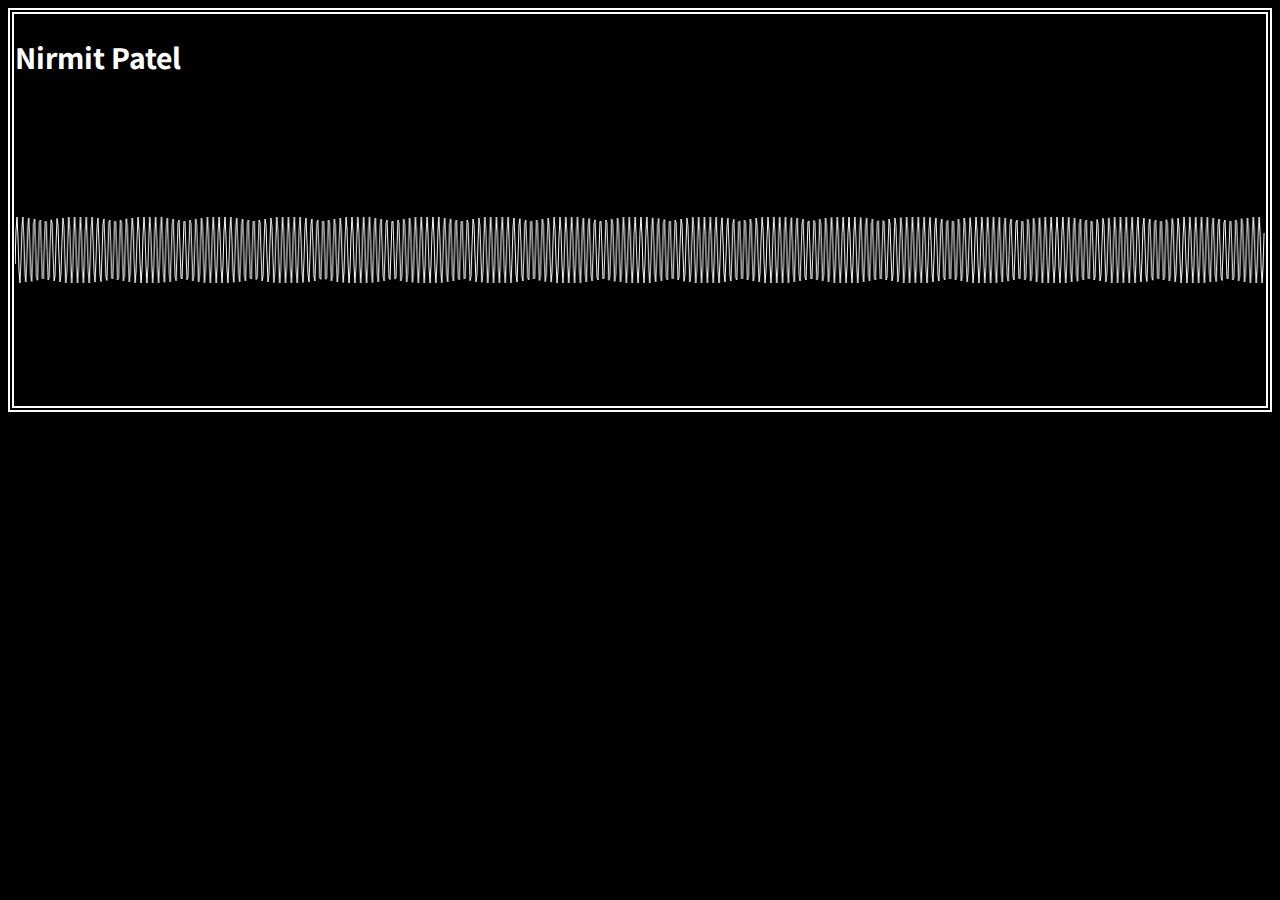
==== index.html @ 1968f7ae "Add files via upload" ====
<!DOCTYPE html>
<html lang="en">
<head>
    <link rel="preconnect" href="https://fonts.googleapis.com">
    <link rel="preconnect" href="https://fonts.gstatic.com" crossorigin>
    <link href="https://fonts.googleapis.com/css2?family=Assistant:wght@500&display=swap" rel="stylesheet">

    <meta charset="UTF-8">
    <meta name="viewport" content="width=device-width, initial-scale=1.0">
    <title>Document</title>

    <link rel="stylesheet" href="index.css">
</head>
<body>
    <table>
        <tr>
            <td>
                <h1>Nirmit Patel</h1>
                <canvas id="canvas"></canvas>
            </td>
        </tr>
    </table>

    <script type="text/javascript" src="index.js"></script>

</body>
</html>
---- index.css ----
body {
    background-color: black;
    font-family: 'Assistant', sans-serif;
}


#canvas {
    width: 100%;
    height: 300px;
    margin-top: 0px;
    background-color: transparent;
}   


table, td, tr {
    border: solid white 2px;
    width: 100%;
}

h1 {
    color: white;
}
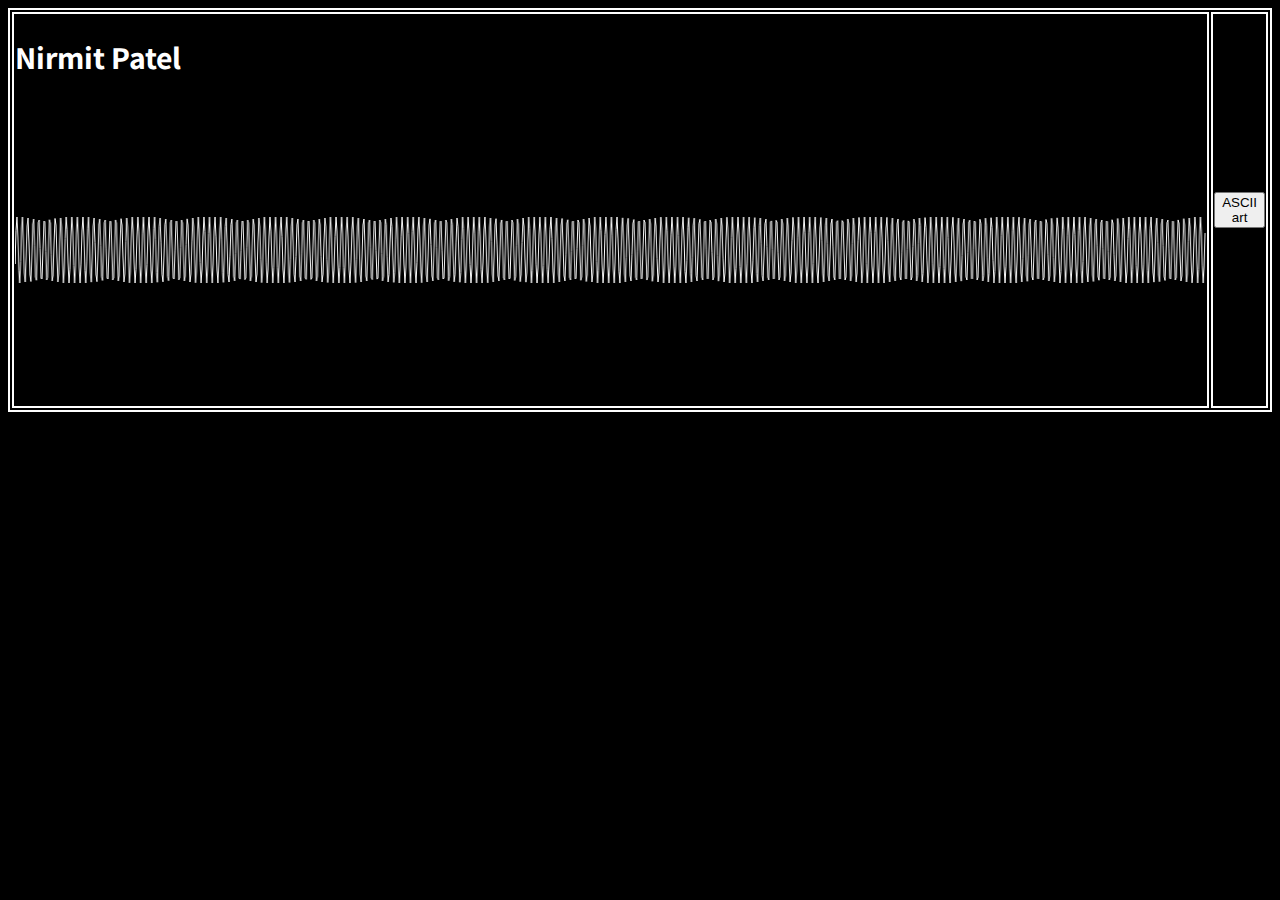
==== commit c6b3379d: "Add files via upload" ====
--- a/index.html
+++ b/index.html
@@ -18,6 +18,9 @@
                 <h1>Nirmit Patel</h1>
                 <canvas id="canvas"></canvas>
             </td>
+            <td>
+                <a href="img to ascii/index.html"><button>ASCII art</button></a>
+            </td>
         </tr>
     </table>
 
--- a/index.css
+++ b/index.css
@@ -2,7 +2,6 @@
     background-color: black;
     font-family: 'Assistant', sans-serif;
 }
-
 
 #canvas {
     width: 100%;
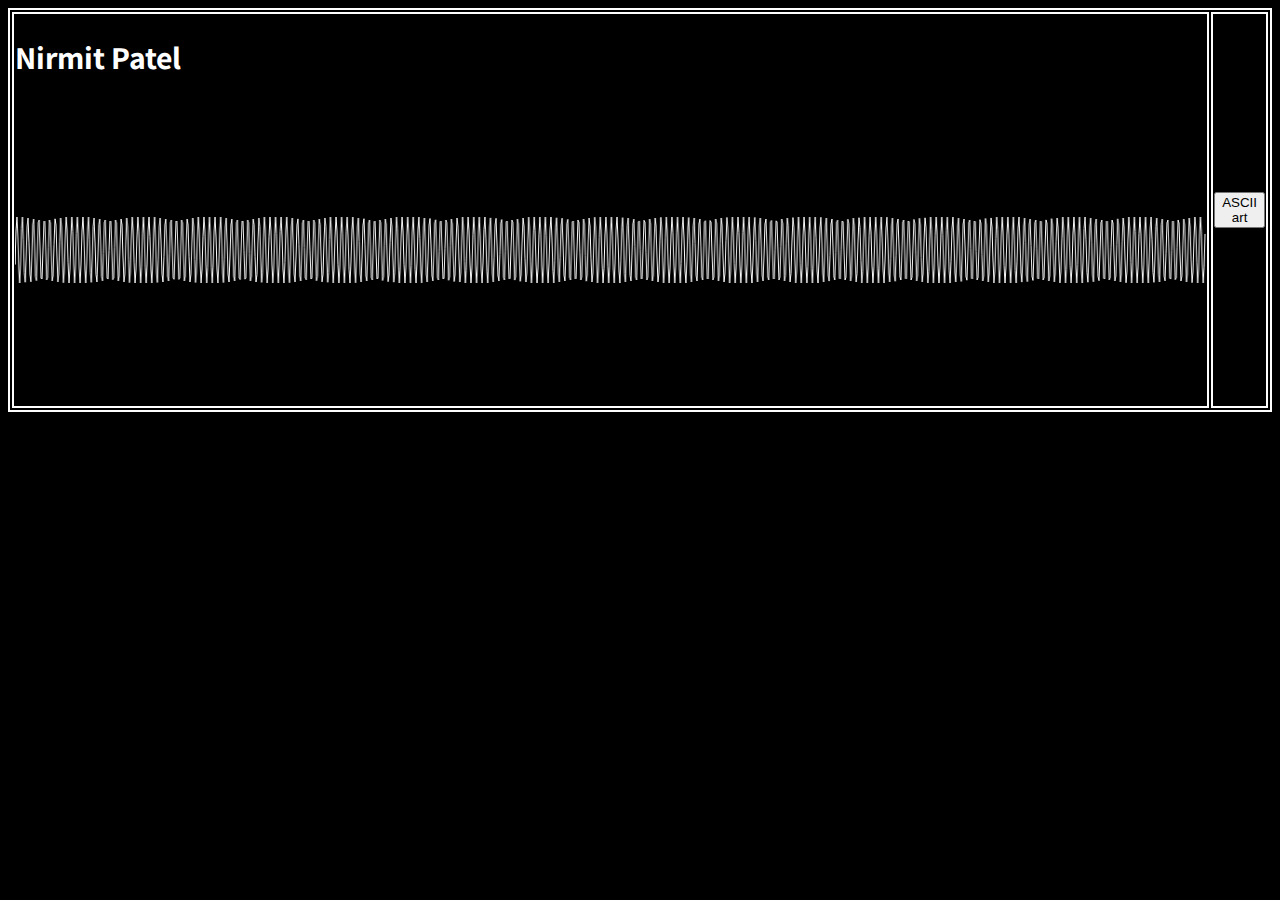
==== commit 3c05c564: "Commit" ====
--- a/index.html
+++ b/index.html
@@ -19,7 +19,7 @@
                 <canvas id="canvas"></canvas>
             </td>
             <td>
-                <a href="img to ascii/index.html"><button>ASCII art</button></a>
+                <a href="img-to-ascii/index.html"><button>ASCII art</button></a>
             </td>
         </tr>
     </table>
